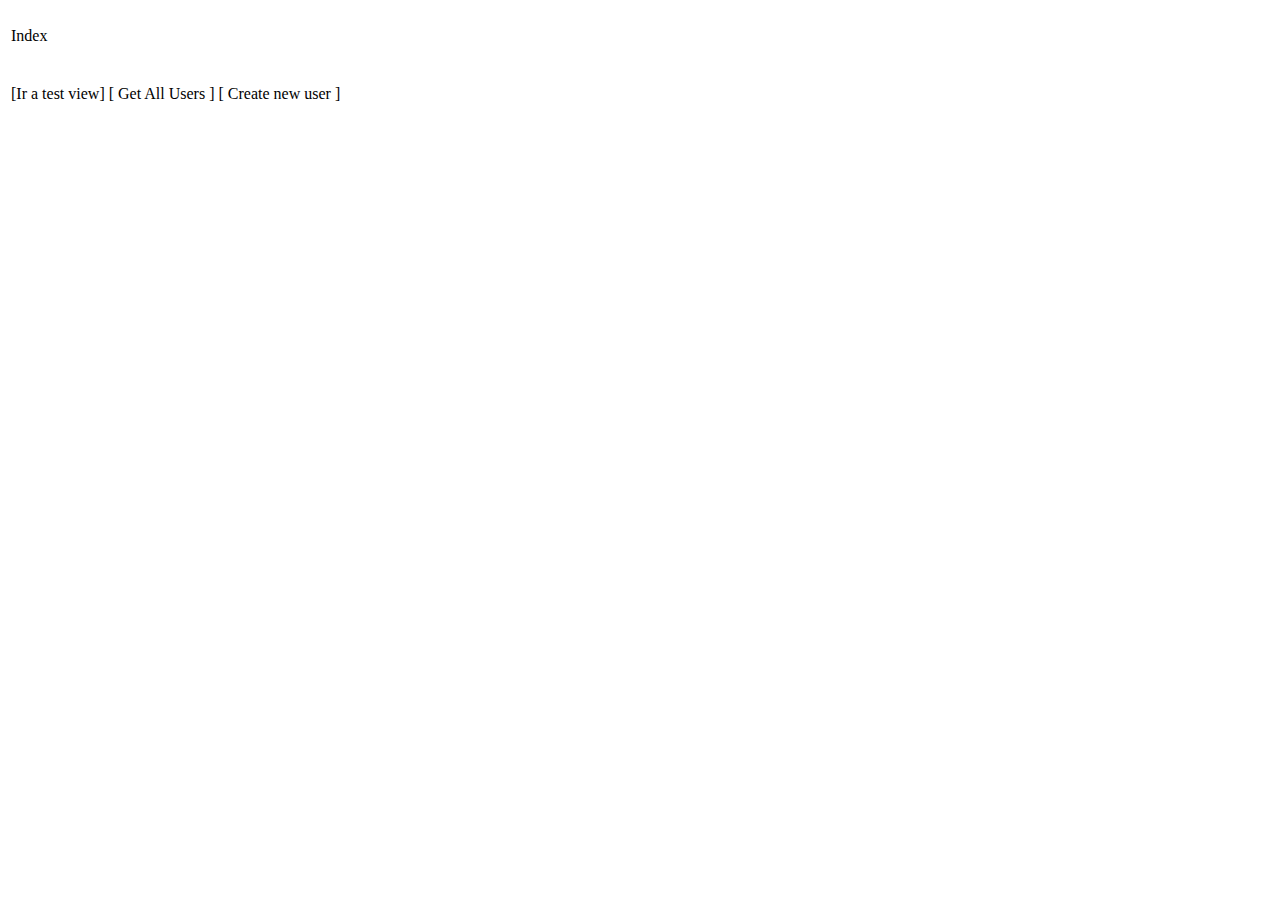
==== Tamaraw-LoginServices/src/main/resources/webapp/WEB-INF/view/index.html @ bcac6652 "Renamed app" ====
<!DOCTYPE html>
<html lang="en" xmlns:th="http://www.thymeleaf.org">
  <head>
    <meta charset="ISO-8859-1">
    <title>Bahay Index</title>
    <link th:href="@{/css/index.css}" rel="stylesheet" type="text/css"/>
  </head>
  <body>
    <div class="divHeader">
      <table class="tableHeader">
        <tr>
          <td>
            <p>Index</p>
          </td>
        </tr>
      </table>
    </div>
     <br>
    <div>
      <table>
        <tr>
          <td><a th:href="@{/v1/test-view}">[Ir a test view]</a></td>
          <td><a th:href="@{/v1/getall}">[ Get All Users ]</a></td>
          <td><a th:href="@{/v1/add}">[ Create new user ]</a></td>
        </tr>
      </table>
    </div>
  </body>
</html>
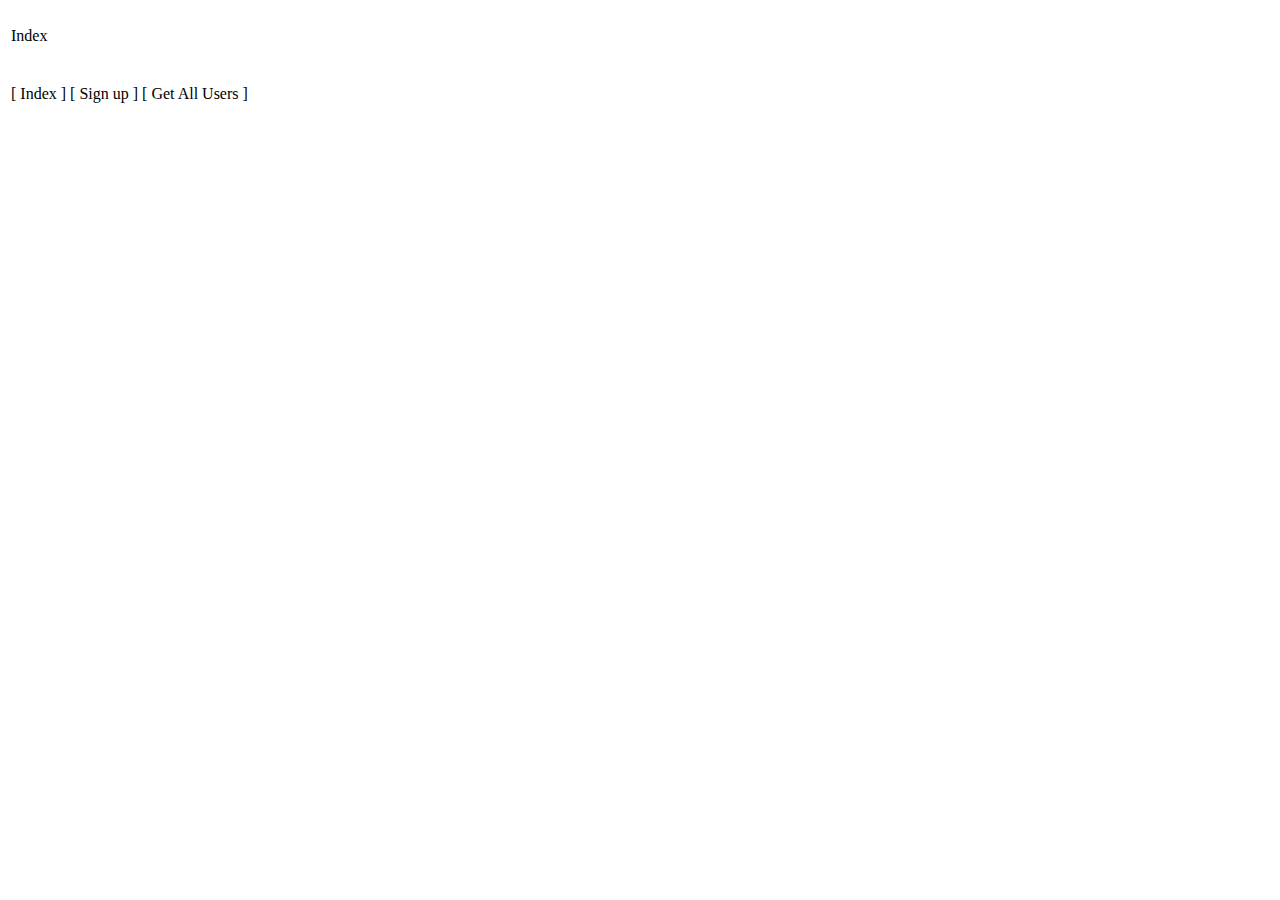
==== commit 07e54ffb: "Update html views, update UserController" ====
--- a/Tamaraw-LoginServices/src/main/resources/webapp/WEB-INF/view/index.html
+++ b/Tamaraw-LoginServices/src/main/resources/webapp/WEB-INF/view/index.html
@@ -2,8 +2,9 @@
 <html lang="en" xmlns:th="http://www.thymeleaf.org">
   <head>
     <meta charset="ISO-8859-1">
-    <title>Bahay Index</title>
+    <title>Tamaraw Index</title>
     <link th:href="@{/css/index.css}" rel="stylesheet" type="text/css"/>
+
   </head>
   <body>
     <div class="divHeader">
@@ -19,9 +20,9 @@
     <div>
       <table>
         <tr>
-          <td><a th:href="@{/v1/test-view}">[Ir a test view]</a></td>
-          <td><a th:href="@{/v1/getall}">[ Get All Users ]</a></td>
-          <td><a th:href="@{/v1/add}">[ Create new user ]</a></td>
+          <td><a th:href="@{/user/index}">[ Index ]</a></td>
+          <td><a th:href="@{/user/signup}">[ Sign up ]</a></td>
+          <td><a th:href="@{/admin/getall}">[ Get All Users ]</a></td>
         </tr>
       </table>
     </div>
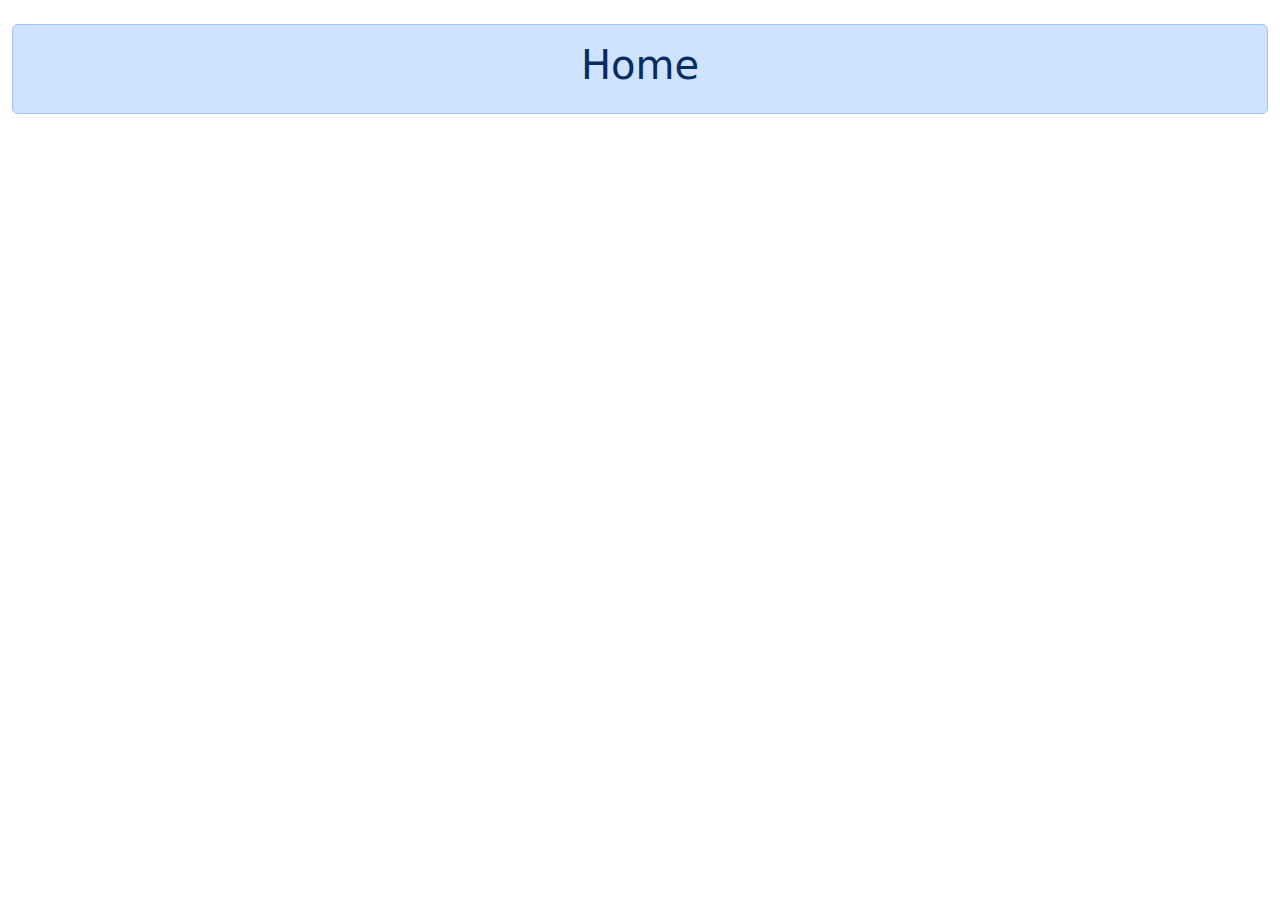
==== commit 21068887: "index.html updated" ====
--- a/Tamaraw-LoginServices/src/main/resources/webapp/WEB-INF/view/index.html
+++ b/Tamaraw-LoginServices/src/main/resources/webapp/WEB-INF/view/index.html
@@ -1,30 +1,20 @@
 <!DOCTYPE html>
 <html lang="en" xmlns:th="http://www.thymeleaf.org">
-  <head>
+<head>
     <meta charset="ISO-8859-1">
     <title>Tamaraw Index</title>
     <link th:href="@{/css/index.css}" rel="stylesheet" type="text/css"/>
-
+    <link rel="stylesheet" href="https://cdn.jsdelivr.net/npm/bootstrap@5.3.3/dist/css/bootstrap.min.css">
+    <meta name="viewport" content="width=device-width, initial-scale=1">
   </head>
   <body>
-    <div class="divHeader">
-      <table class="tableHeader">
-        <tr>
-          <td>
-            <p>Index</p>
-          </td>
-        </tr>
-      </table>
+  <br>
+    <div class="container-fluid">
+      <div class="alert alert-primary">
+        <h1 class="text-primary-emphasis text-center">Home</h1>
+      </div>
     </div>
-     <br>
-    <div>
-      <table>
-        <tr>
-          <td><a th:href="@{/user/index}">[ Index ]</a></td>
-          <td><a th:href="@{/user/signup}">[ Sign up ]</a></td>
-          <td><a th:href="@{/admin/getall}">[ Get All Users ]</a></td>
-        </tr>
-      </table>
-    </div>
+  <div th:replace="header :: copy">
+  </div>
   </body>
 </html>